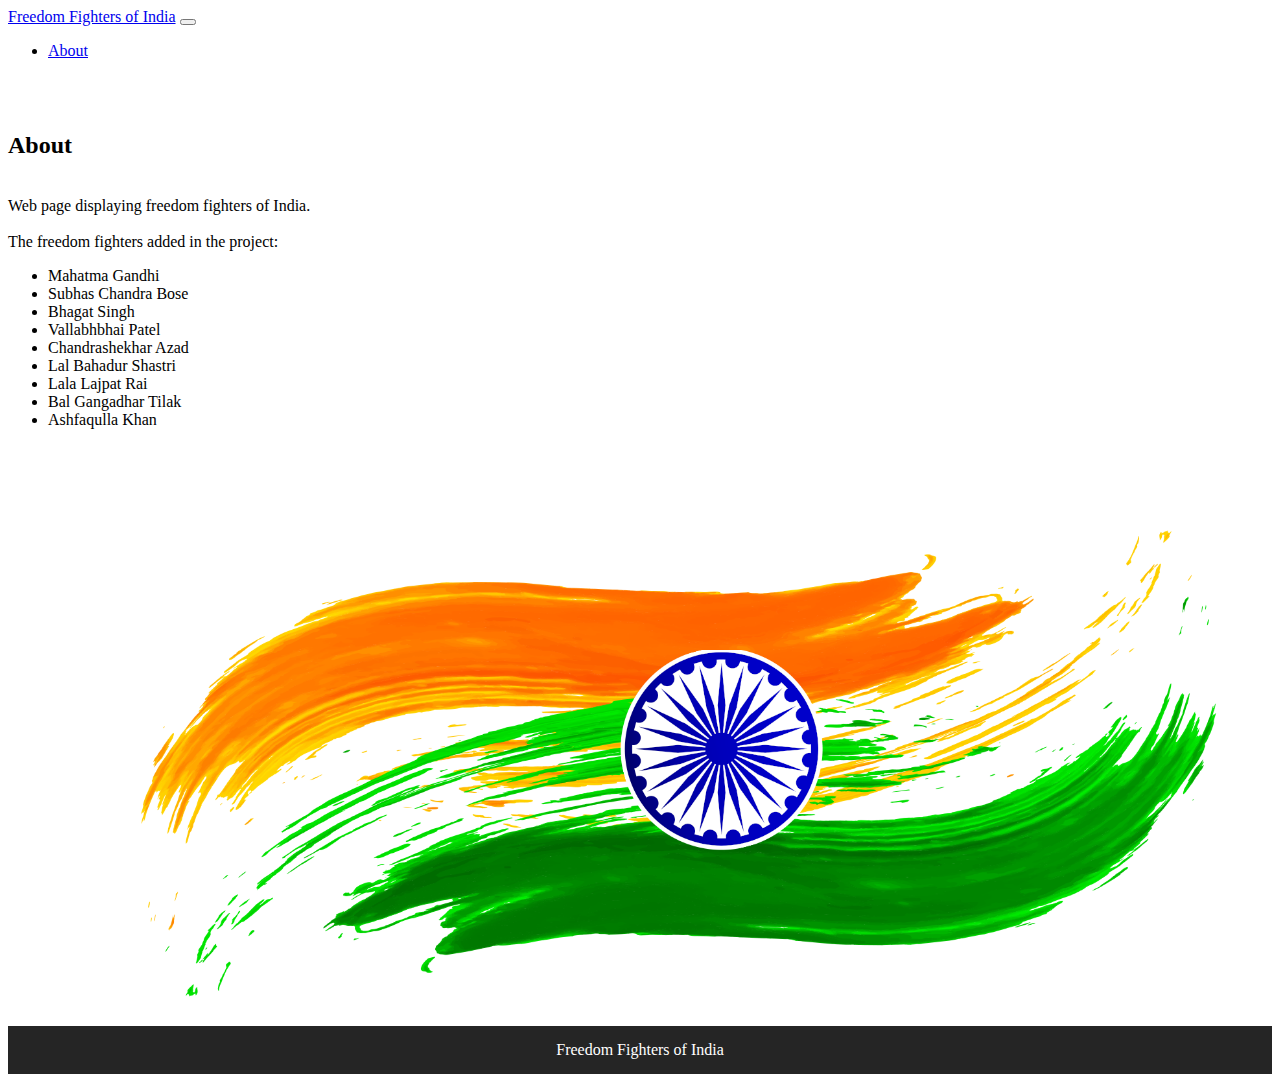
==== about.html @ 7e2571c9 "about page added" ====
<!doctype html>
<html lang="en">

<head>
    <!-- Required meta tags -->
    <meta charset="utf-8">
    <meta name="viewport" content="width=device-width, initial-scale=1, shrink-to-fit=no">

    <!-- Bootstrap CSS -->
    <link rel="stylesheet" href="https://cdn.jsdelivr.net/npm/bootstrap@4.5.3/dist/css/bootstrap.min.css"
        integrity="sha384-TX8t27EcRE3e/ihU7zmQxVncDAy5uIKz4rEkgIXeMed4M0jlfIDPvg6uqKI2xXr2" crossorigin="anonymous">

    <!--External CSS-->
    <link rel="stylesheet" href="style.css">

    <title>Freedom Fighters</title>
</head>

<body>

    <!--Navbar-->
    <nav class="navbar navbar-expand-lg navbar-dark bg-dark sticky-top">
        <a class="navbar-brand" href="/">Freedom Fighters of India</a>
        <button class="navbar-toggler" type="button" data-toggle="collapse" data-target="#navbarSupportedContent"
            aria-controls="navbarSupportedContent" aria-expanded="false" aria-label="Toggle navigation">
            <span class="navbar-toggler-icon"></span>
        </button>

        <div class="collapse navbar-collapse" id="navbarSupportedContent">
            <ul class="navbar-nav  mx-auto">
                <li class="nav-item active">
                    <a class="nav-link" href="about.html">About</a>
                </li>
            </ul>
        </div>
    </nav>
    <br /><br />


    <!-- Content -->
    <div class="container" id='content'>
        <h2>About</h2>
        <br />
        <div class="row">
            <div class="col-12 col-sm-12 col-md-6 col-lg-6 col-xl-6">
                <div>
                    Web page displaying freedom fighters of India.
                    <br /><br />
                    The freedom fighters added in the project:
                    <ul>
                        <li>Mahatma Gandhi</li>
                        <li>Subhas Chandra Bose</li>
                        <li>Bhagat Singh</li>
                        <li>Vallabhbhai Patel</li>
                        <li>Chandrashekhar Azad</li>
                        <li>Lal Bahadur Shastri</li>
                        <li>Lala Lajpat Rai</li>
                        <li>Bal Gangadhar Tilak</li>
                        <li>Ashfaqulla Khan</li>
                    </ul>
                </div>
            </div>
            <div class="col-12 col-sm-12 col-md-6 col-lg-6 col-xl-6">
                <img src='./img/tricolour.png'>
            </div>
        </div>

    </div>





    <!--Footer-->
    <div id="footer">
        <div>Freedom Fighters of India</div>
    </div>


    <script src="https://code.jquery.com/jquery-3.5.1.slim.min.js"
        integrity="sha384-DfXdz2htPH0lsSSs5nCTpuj/zy4C+OGpamoFVy38MVBnE+IbbVYUew+OrCXaRkfj"
        crossorigin="anonymous"></script>
    <script src="https://cdn.jsdelivr.net/npm/bootstrap@4.5.3/dist/js/bootstrap.bundle.min.js"
        integrity="sha384-ho+j7jyWK8fNQe+A12Hb8AhRq26LrZ/JpcUGGOn+Y7RsweNrtN/tE3MoK7ZeZDyx"
        crossorigin="anonymous"></script>
</body>

</html>
---- style.css ----
#footer{
    padding: 15px;
    text-align: center;
    background: #252525;
    color: #ffffff;
    font-weight: 500;
}

#card{
    margin: 0 0 40px 0;
}

.eachCard:hover{
    box-shadow:5px 5px 5px 5px #25252554;
    transform: translate(0, -2px);
}


img{
    width: 100%;
}

#content{
    min-height: calc(100vh - 155px);
}
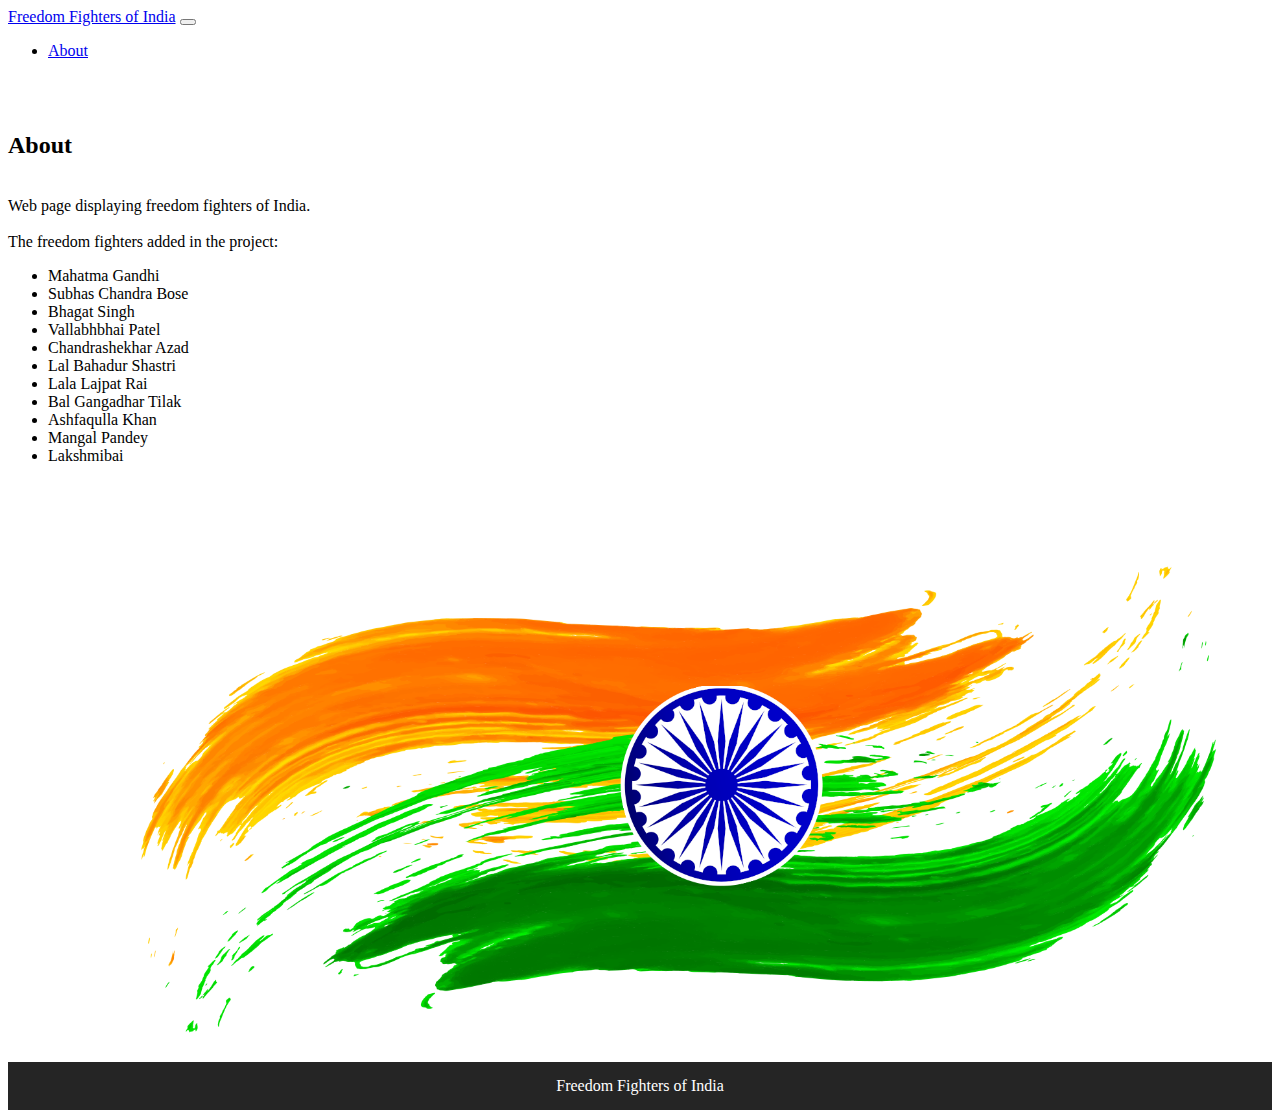
==== commit aecf1312: "about updated" ====
--- a/about.html
+++ b/about.html
@@ -57,6 +57,8 @@
                         <li>Lala Lajpat Rai</li>
                         <li>Bal Gangadhar Tilak</li>
                         <li>Ashfaqulla Khan</li>
+                        <li>Mangal Pandey</li>
+                        <li>Lakshmibai</li>
                     </ul>
                 </div>
             </div>
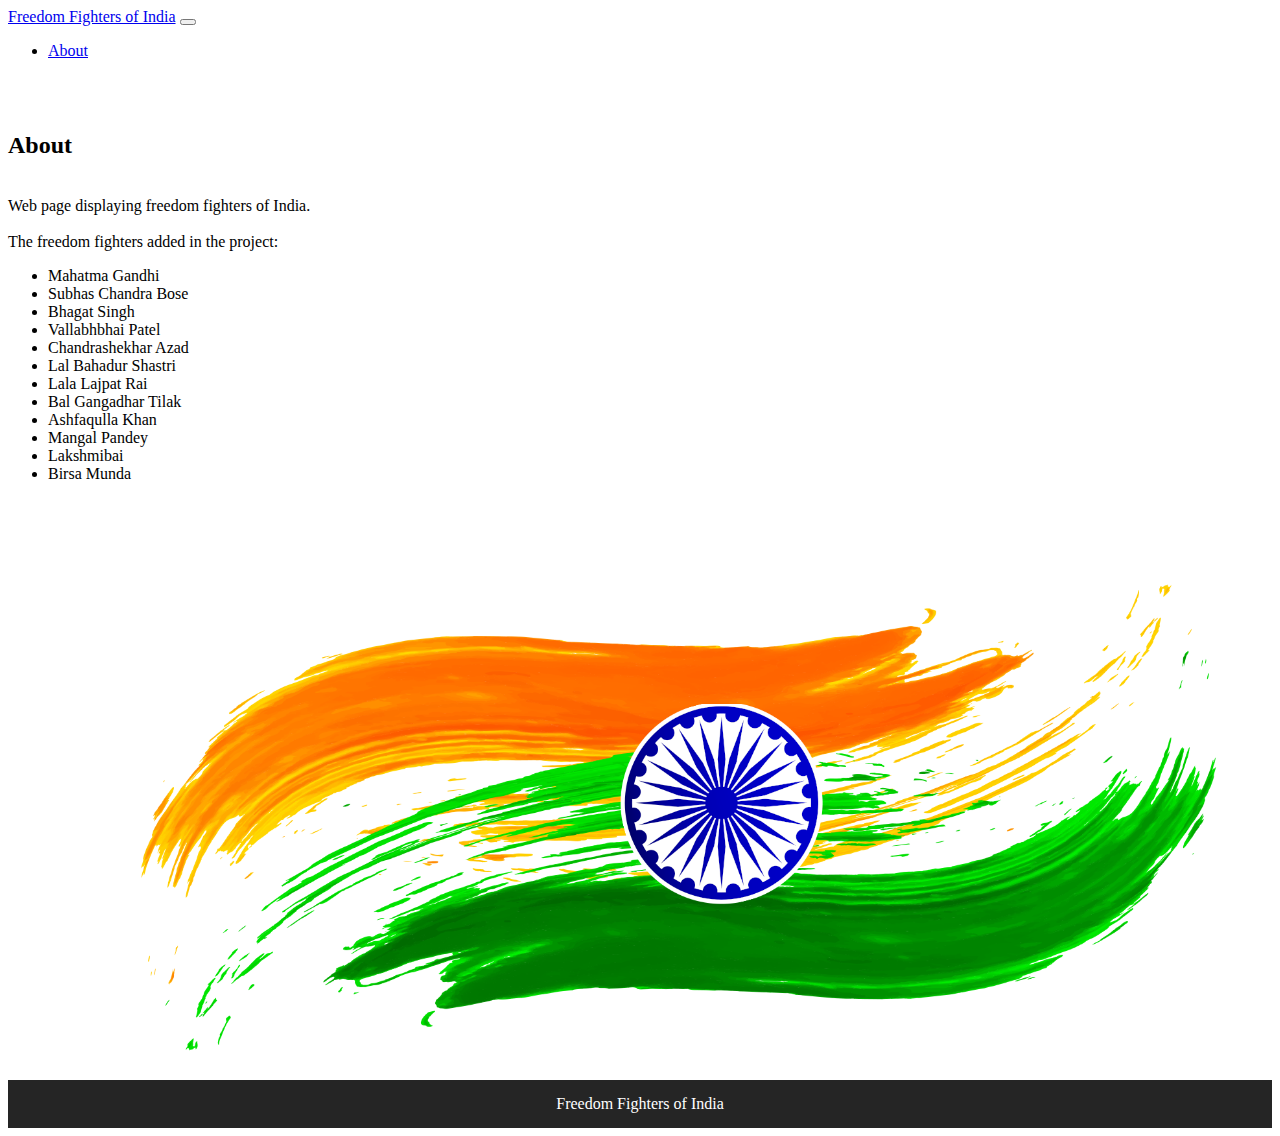
==== commit 15767004: "Birsa Munda" ====
--- a/about.html
+++ b/about.html
@@ -59,6 +59,7 @@
                         <li>Ashfaqulla Khan</li>
                         <li>Mangal Pandey</li>
                         <li>Lakshmibai</li>
+                        <li>Birsa Munda</li>
                     </ul>
                 </div>
             </div>
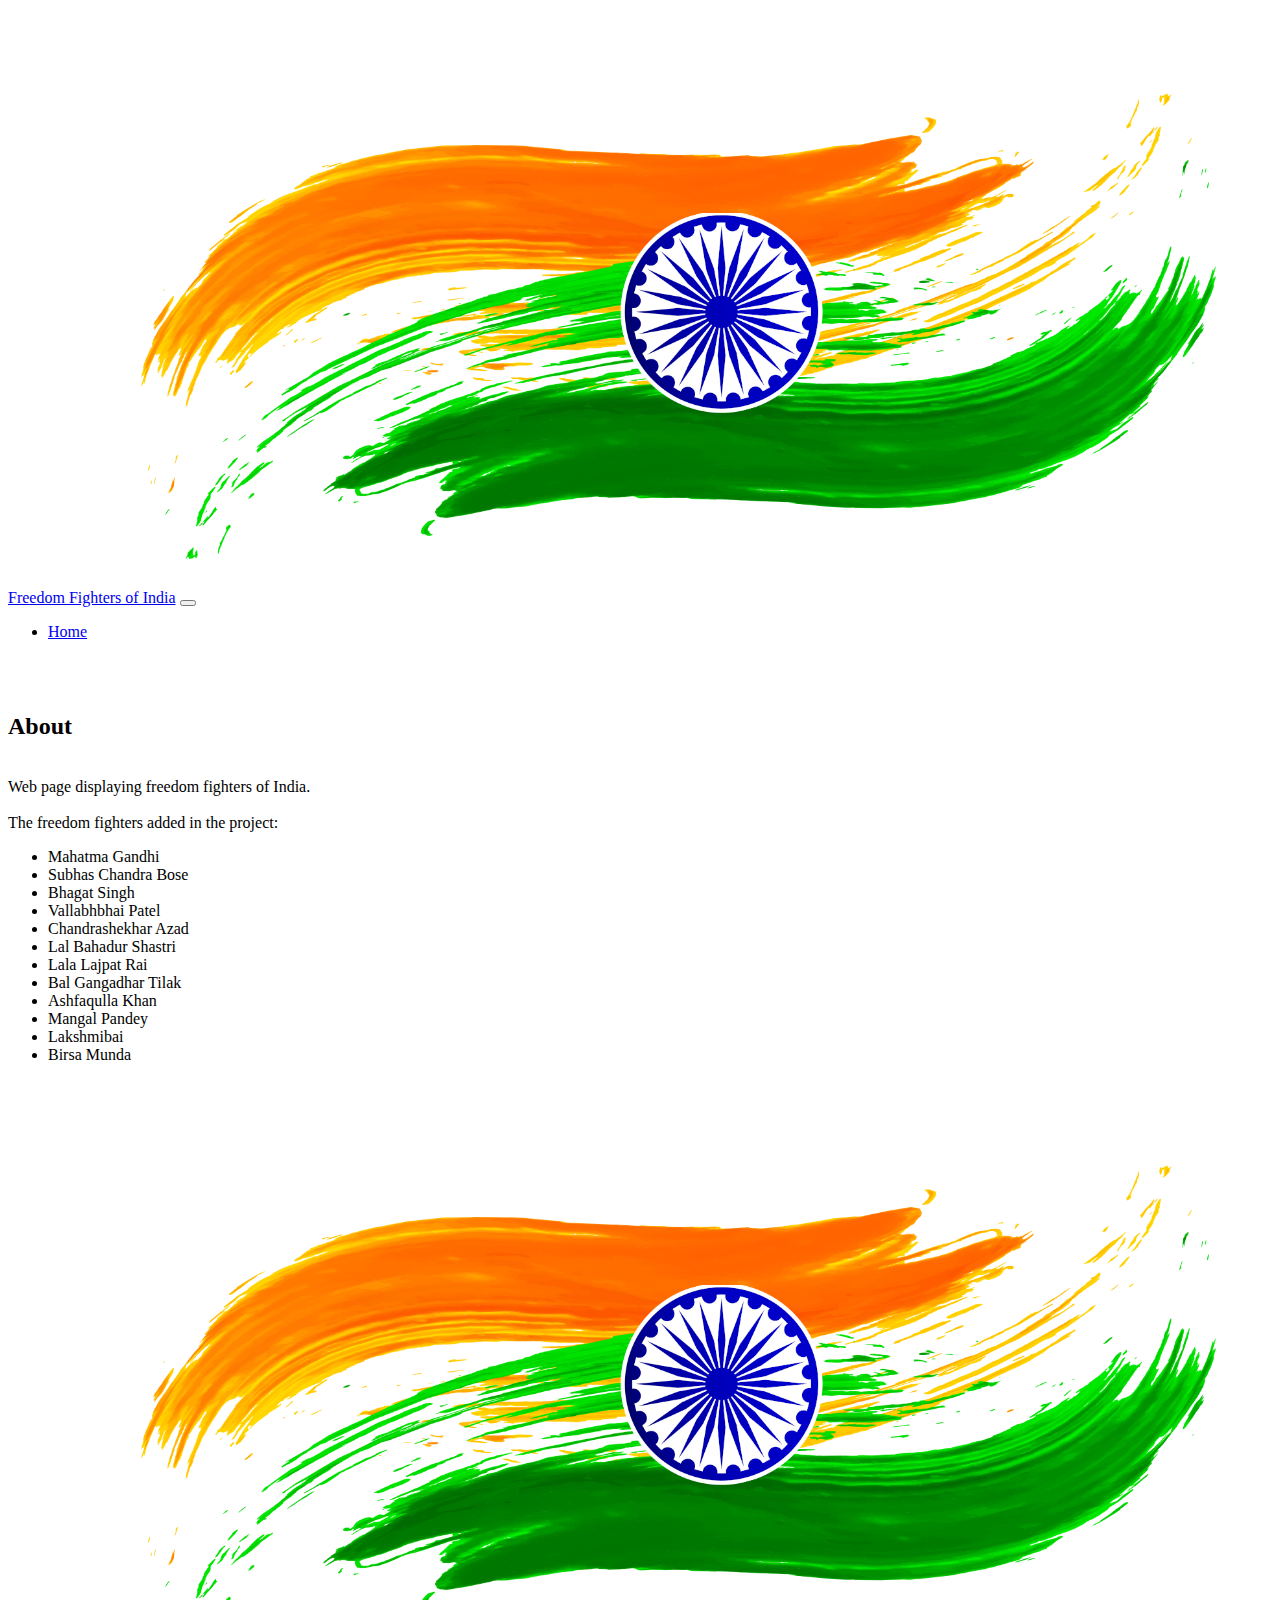
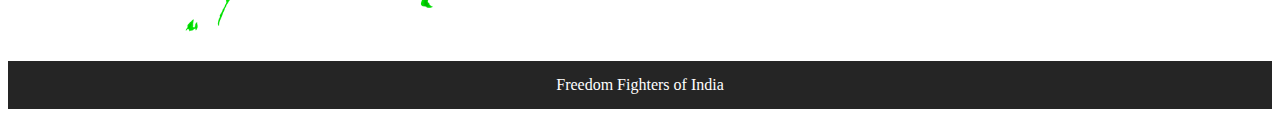
==== commit 81cbe7e6: "navbar img" ====
--- a/about.html
+++ b/about.html
@@ -20,6 +20,7 @@
 
     <!--Navbar-->
     <nav class="navbar navbar-expand-lg navbar-dark bg-dark sticky-top">
+        <a href="#" class="navbar-left" id="navbarimg"><img src="./img/tricolour.png"></a>
         <a class="navbar-brand" href="/">Freedom Fighters of India</a>
         <button class="navbar-toggler" type="button" data-toggle="collapse" data-target="#navbarSupportedContent"
             aria-controls="navbarSupportedContent" aria-expanded="false" aria-label="Toggle navigation">
@@ -29,7 +30,7 @@
         <div class="collapse navbar-collapse" id="navbarSupportedContent">
             <ul class="navbar-nav  mx-auto">
                 <li class="nav-item active">
-                    <a class="nav-link" href="about.html">About</a>
+                    <a class="nav-link" href="/">Home</a>
                 </li>
             </ul>
         </div>
--- a/style.css
+++ b/style.css
@@ -22,4 +22,8 @@
 
 #content{
     min-height: calc(100vh - 155px);
+}
+
+#navbarimg{
+    max-width: 75px;
 }